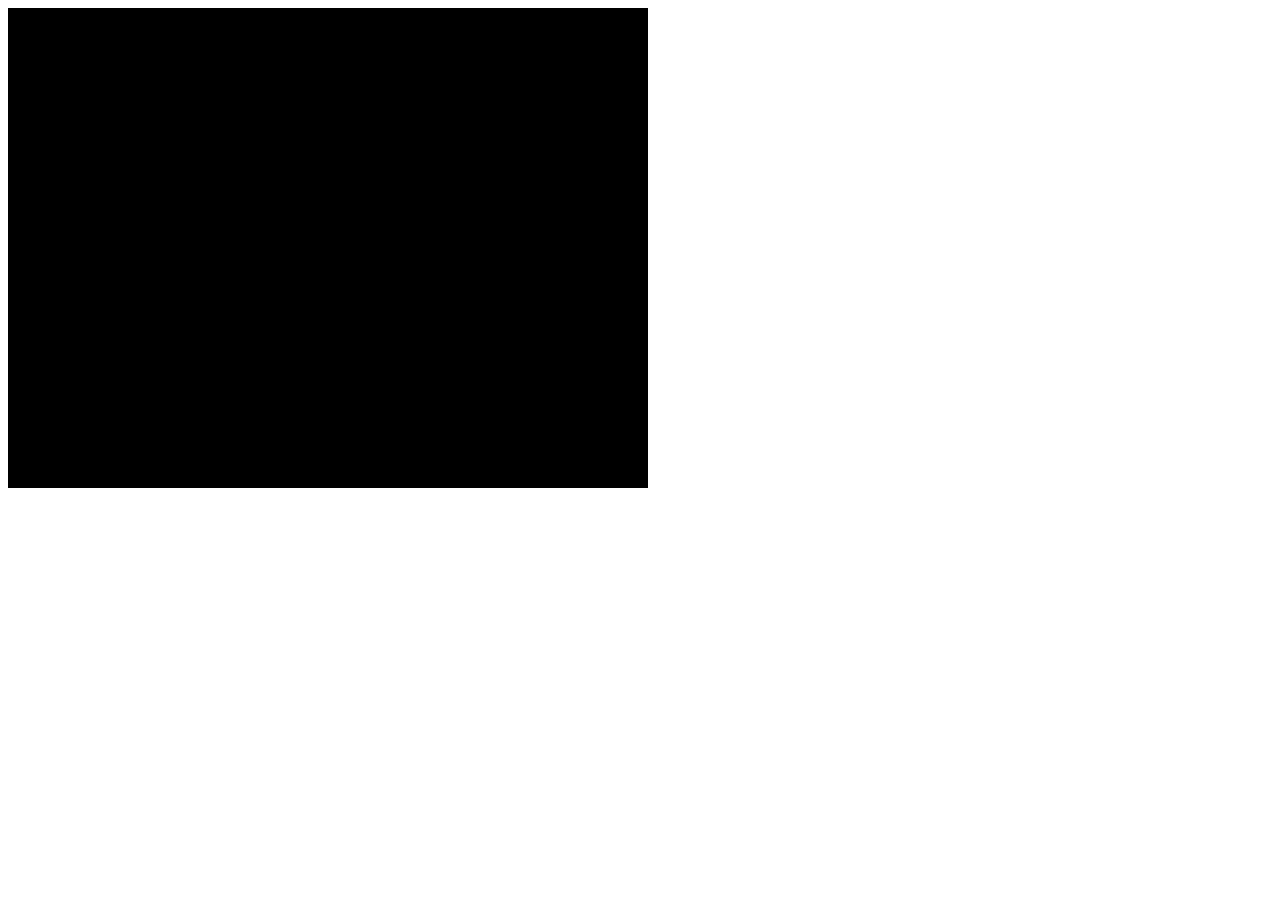
==== index.html @ e1456498 "Add files via upload" ====
<!doctype html>
<html lang="en">
  <head>
    <meta charset="utf-8">
    <title>Indomie 2d</title>

    <script src="https://cdnjs.cloudflare.com/ajax/libs/gl-matrix/2.8.1/gl-matrix-min.js"
      integrity="sha512-zhHQR0/H5SEBL3Wn6yYSaTTZej12z0hVZKOv3TwCUXT1z5qeqGcXJLLrbERYRScEDDpYIJhPC1fk31gqR783iQ=="
      crossorigin="anonymous" defer>
    </script>
    
    <script src="app.js" defer></script>
    <style>
        canvas{
            background: #000;
        }
    </style>
  </head>

  <body>
    <canvas id="glcanvas" 
                width="640"
                     height="480"></canvas>
  </body>
</html>
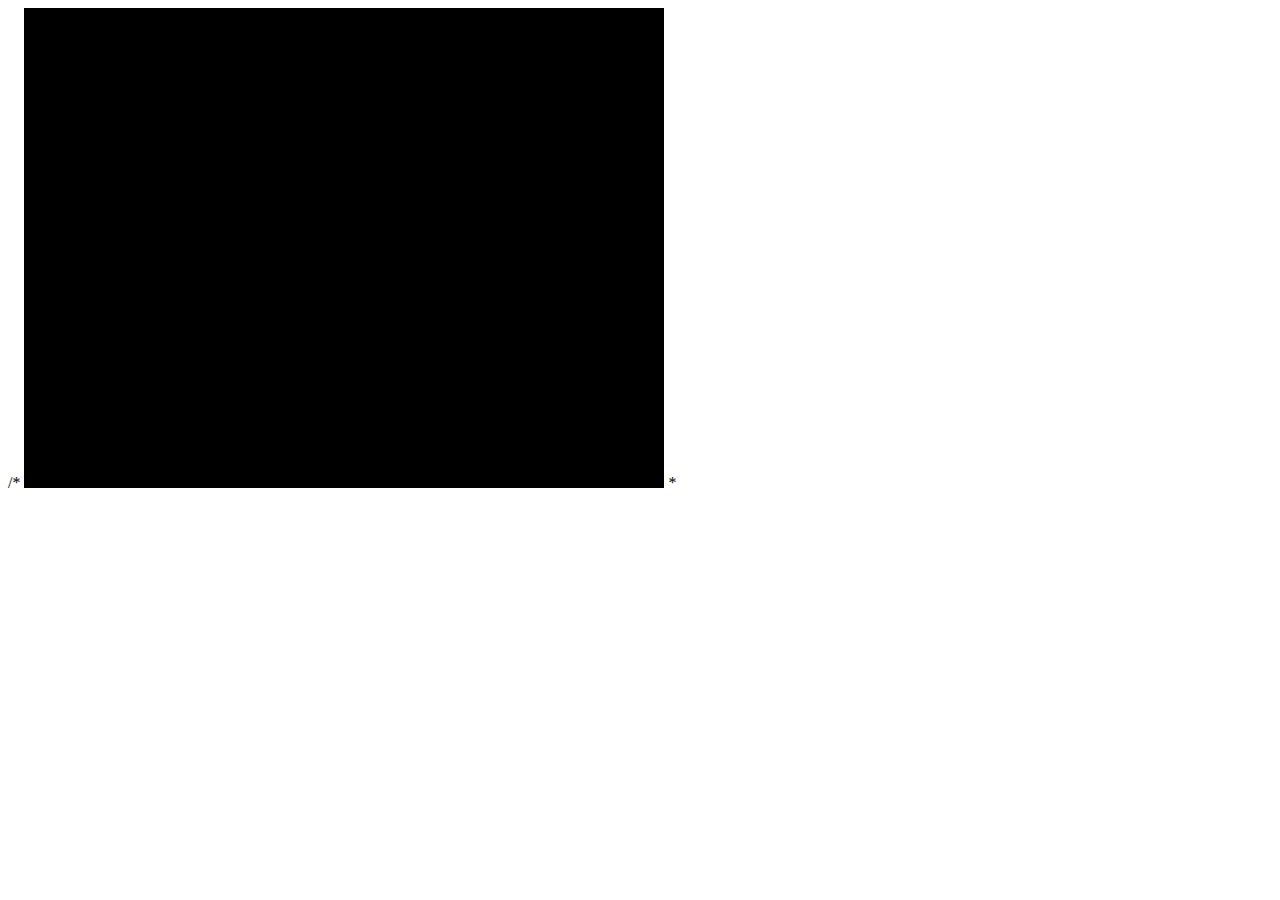
==== commit 2ed1119e: "Add files via upload" ====
--- a/index.html
+++ b/index.html
@@ -1,8 +1,7 @@
-<!doctype html>
+/*<!doctype html>
 <html lang="en">
   <head>
     <meta charset="utf-8">
-    <title>Indomie 2d</title>
 
     <script src="https://cdnjs.cloudflare.com/ajax/libs/gl-matrix/2.8.1/gl-matrix-min.js"
       integrity="sha512-zhHQR0/H5SEBL3Wn6yYSaTTZej12z0hVZKOv3TwCUXT1z5qeqGcXJLLrbERYRScEDDpYIJhPC1fk31gqR783iQ=="
@@ -22,4 +21,4 @@
                 width="640"
                      height="480"></canvas>
   </body>
-</html>+</html>*